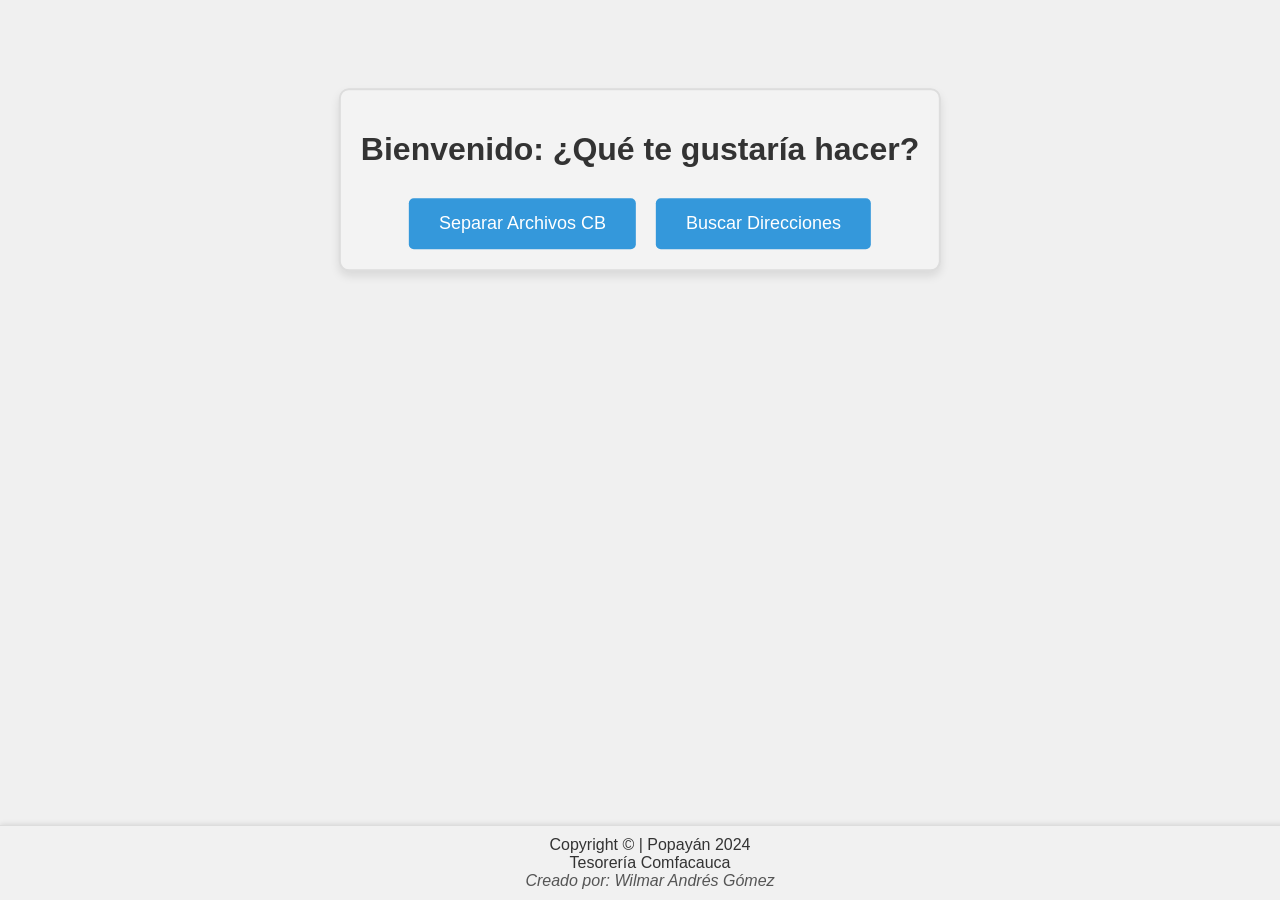
==== index.html @ 546b725c "Add files via upload" ====
<!DOCTYPE html>
<html lang="es">
<head>
    <meta charset="UTF-8">
    <meta name="viewport" content="width=device-width, initial-scale=1.0">
    <title>Envio Tarjetas</title>
    <link rel="stylesheet" href="styles.css">
</head>
<body>
    <div class="container">
        <div class="content-box">
            <h1>Bienvenido: ¿Qué te gustaría hacer?</h1>
            <div class="options">
                <a href="separarArchivos/separaArchivosCB.html" class="button">Separar Archivos CB</a>
                <a href="buscarDirecciones/buscarDirecciones.html" class="button">Buscar Direcciones</a>
            </div>
        </div>
    </div>

    <footer>
        <div class="footer-content">
            <p>Copyright © | Popayán 2024 </p>
            <p>Tesorería Comfacauca</p>
            <p class="signature">Creado por: Wilmar Andrés Gómez</p>
        </div>
    </footer>
</body>
</html>
---- styles.css ----
body {
    font-family: Arial, sans-serif;
    background-color: #f0f0f0;
    margin: 0;
    padding: 0;
    background-image: url('imagen/fondo.jpg'); /* Cambia esto a la ruta de tu imagen */
    background-repeat: repeat; /* Repite la imagen en mosaico */
}

.container {
    text-align: center;
    position: absolute;
    top: 20%;
    left: 50%;
    transform: translate(-50%, -50%);
}

.content-box {
    background-color: #F3F3F3; /* Color de fondo gris claro */
    padding: 20px;
    border-radius: 10px;
    box-shadow: 0 5px 10px rgba(0,0,0,0.1); /* Sombra sutil */
    border: 2px solid #ddd; /* Borde gris claro */
}

h1 {
    color: #333;
}

.options {
    margin-top: 30px;
    display: flex; /* Cambiamos a flexbox para alinear horizontalmente */
    justify-content: center; /* Centramos horizontalmente los elementos */
    gap: 20px; /* Espacio entre los botones */
}

.button {
    display: inline-block;
    padding: 15px 30px;
    background-color: #3498db;
    color: white;
    text-decoration: none;
    font-size: 18px;
    border-radius: 5px;
    transition: opacity 0.5s ease;
}

.button:hover {
    opacity: 0.8;
}

/* Estilos para el pie de p�gina */
footer {
    background-color: #f1f1f1;
    border-top: 1px solid #ddd;
    padding: 10px;
    text-align: center;
    position: fixed;
    bottom: 0;
    width: 100%;
    box-shadow: 0 -1px 5px rgba(0, 0, 0, 0.1);
}

.footer-content {
    margin: 0 auto;
    max-width: 1200px;
}

footer p {
    margin: 0;
    color: #333;
}

.signature {
    font-style: italic;
    color: #555;
}
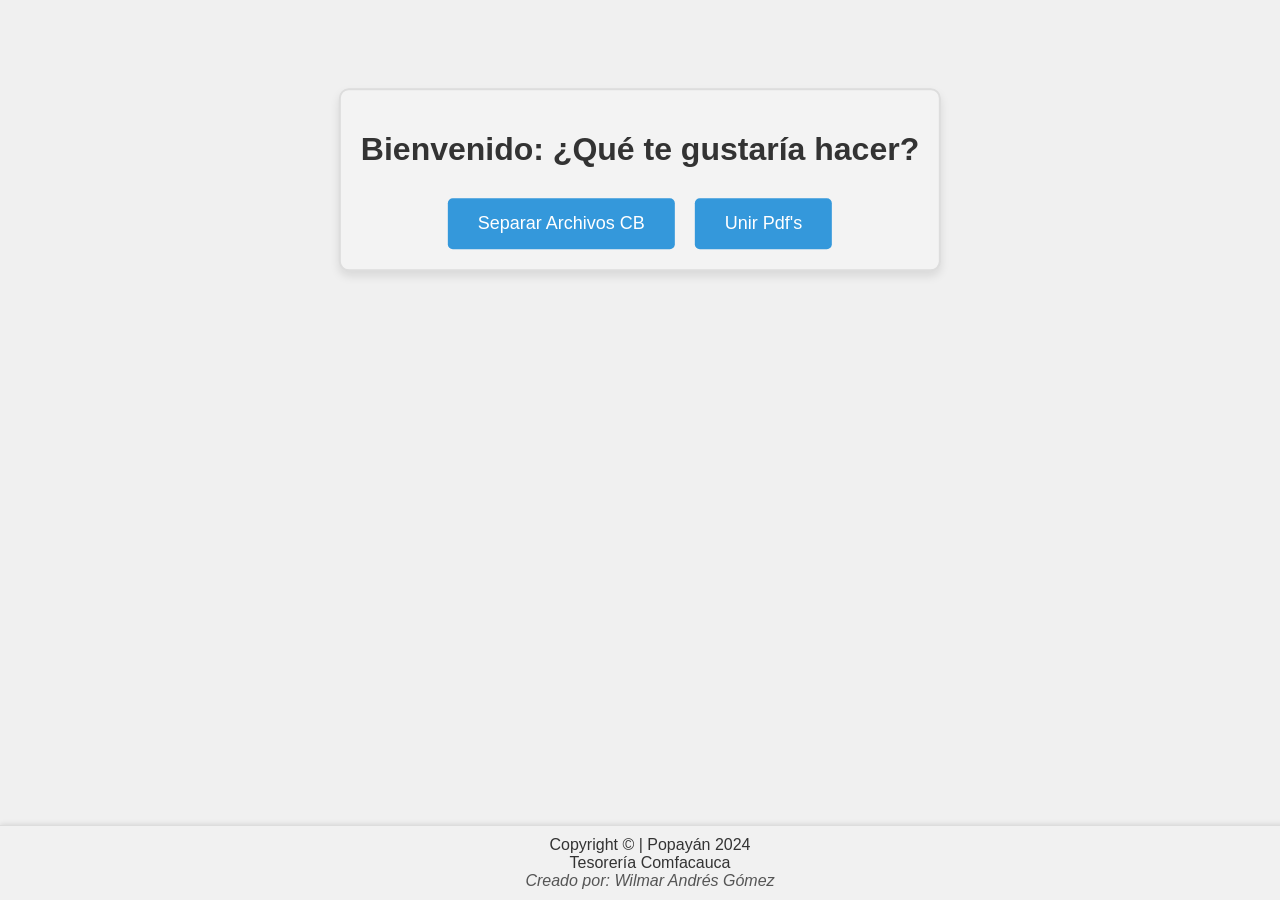
==== commit 73f5020d: "Add files via upload" ====
--- a/index.html
+++ b/index.html
@@ -12,7 +12,7 @@
             <h1>Bienvenido: ¿Qué te gustaría hacer?</h1>
             <div class="options">
                 <a href="separarArchivos/separaArchivosCB.html" class="button">Separar Archivos CB</a>
-                <a href="buscarDirecciones/buscarDirecciones.html" class="button">Buscar Direcciones</a>
+                <a href="unirPdf/index.html" class="button">Unir Pdf's</a>
             </div>
         </div>
     </div>
